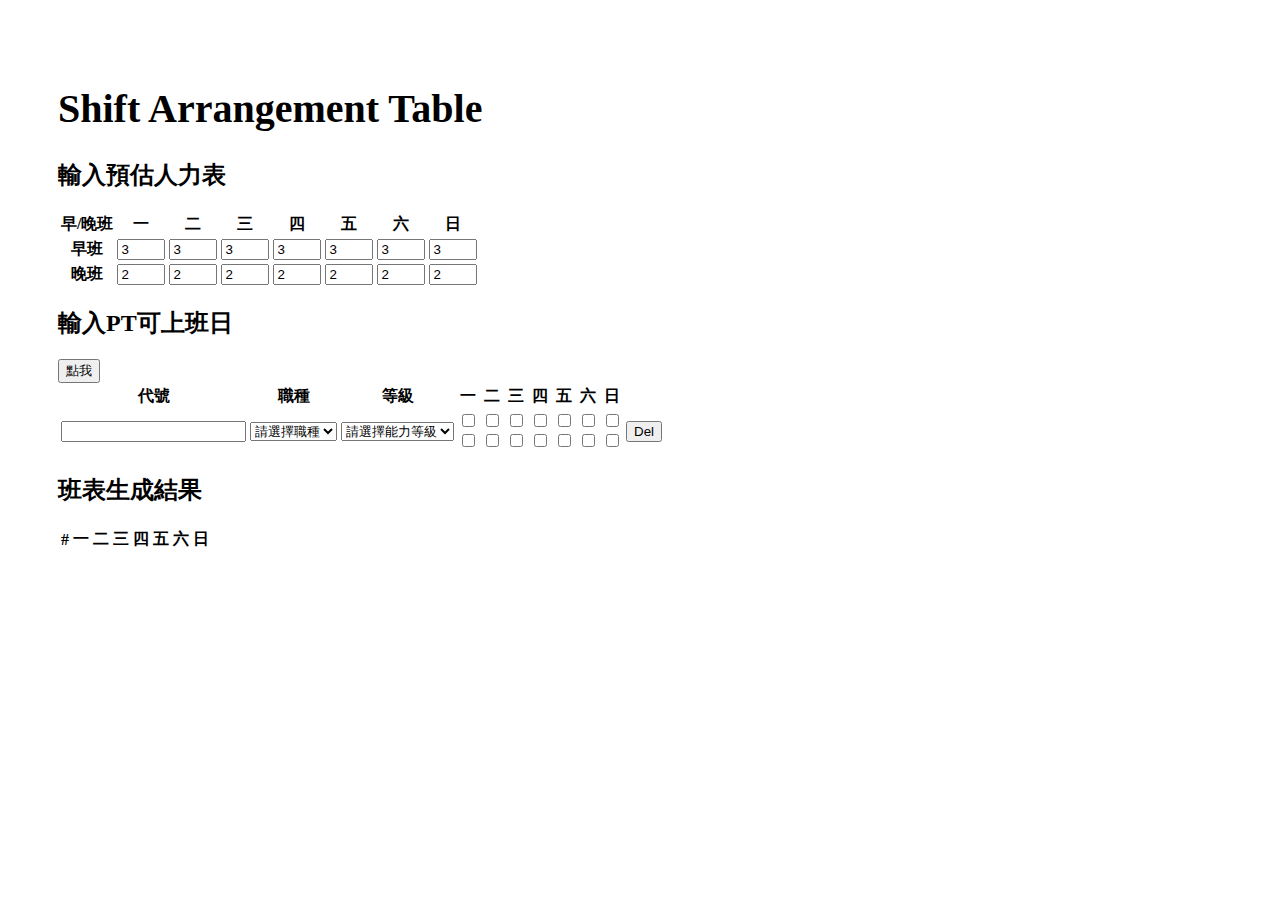
==== ShiftArrangementTable.html @ 174da462 "fix: html type wrong" ====
<!DOCTYPE html>
<html lang="en">
<head>
    <meta charset="UTF-8">
    <meta name="viewport" content="width=device-width, initial-scale=1.0">
    <title>Shift Arrangement Table</title>
    <!-- 引入bootstrap -->
    <link rel="stylesheet" href="https://stackpath.bootstrapcdn.com/bootstrap/4.2.1/css/bootstrap.min.css" integrity="sha384-GJzZqFGwb1QTTN6wy59ffF1BuGJpLSa9DkKMp0DgiMDm4iYMj70gZWKYbI706tWS" crossorigin="anonymous">
    <!-- My css -->
    <link rel="stylesheet" href="./style/arrangeShifts.css">
</head>
<body>
    <h1>Shift Arrangement Table</h1>

    <h2>輸入預估人力表</h2>
    <table class="table table-sm table-hover" id="resourceForecast">
        <thead>
            <tr>
                <th scope="col">早/晚班</th>
                <th scope="col">一</th>
                <th scope="col">二</th>
                <th scope="col">三</th>
                <th scope="col">四</th>
                <th scope="col">五</th>
                <th scope="col">六</th>
                <th scope="col">日</th>
            </tr>
        </thead>
        <tbody>
            <tr class="employee">
                <th>早班</th>
                <td><input type="number" value="3" min="0" max="4" name="dayTimeResourceForecast"></td>
                <td><input type="number" value="3" min="0" max="4" name="dayTimeResourceForecast"></td>
                <td><input type="number" value="3" min="0" max="4" name="dayTimeResourceForecast"></td>
                <td><input type="number" value="3" min="0" max="4" name="dayTimeResourceForecast"></td>
                <td><input type="number" value="3" min="0" max="4" name="dayTimeResourceForecast"></td>
                <td><input type="number" value="3" min="0" max="4" name="dayTimeResourceForecast"></td>
                <td><input type="number" value="3" min="0" max="4" name="dayTimeResourceForecast"></td>
            </tr>
            <tr class="employee">
                <th>晚班</th>
                <td><input type="number" value="2" min="0" max="4" name="nightTimeResourceForecast"></td>
                <td><input type="number" value="2" min="0" max="4" name="nightTimeResourceForecast"></td>
                <td><input type="number" value="2" min="0" max="4" name="nightTimeResourceForecast"></td>
                <td><input type="number" value="2" min="0" max="4" name="nightTimeResourceForecast"></td>
                <td><input type="number" value="2" min="0" max="4" name="nightTimeResourceForecast"></td>
                <td><input type="number" value="2" min="0" max="4" name="nightTimeResourceForecast"></td>
                <td><input type="number" value="2" min="0" max="4" name="nightTimeResourceForecast"></td>
            </tr>
        </tbody>
    </table>

    <h2>輸入PT可上班日</h2>
    <button id="addEmployee">點我</button>
    <table class="table table-sm table-hover" id="inputShiftTable">
        <thead>
            <tr>
                <th scope="col">代號</th>
                <th scope="col">職種</th>
                <th scope="col">等級</th>
                <th scope="col">一</th>
                <th scope="col">二</th>
                <th scope="col">三</th>
                <th scope="col">四</th>
                <th scope="col">五</th>
                <th scope="col">六</th>
                <th scope="col">日</th>
                <th></th>
            </tr>
        </thead>
        <tbody>
            <tr class="employee">
                <th><input type="text" value="" class="employeeCode"></th>
                <td>
                    <select class="form-control" name="jobType">
                        <option value="">請選擇職種</option>
                        <option value="FT">正職</option>
                        <option value="PT">PT</option>                    
                    </select>
                </td>
                <td>
                    <select class="form-control" id="rank">
                        <option value="">請選擇能力等級</option>
                        <option value="jun">Junior</option>
                        <option value="sen">Senior</option>                    
                    </select>
                </td>
                <td><input type="checkbox" name="" id=""><br><input type="checkbox" name="" id=""></td>
                <td><input type="checkbox" name="" id=""><br><input type="checkbox" name="" id=""></td>
                <td><input type="checkbox" name="" id=""><br><input type="checkbox" name="" id=""></td>
                <td><input type="checkbox" name="" id=""><br><input type="checkbox" name="" id=""></td>
                <td><input type="checkbox" name="" id=""><br><input type="checkbox" name="" id=""></td>
                <td><input type="checkbox" name="" id=""><br><input type="checkbox" name="" id=""></td>
                <td><input type="checkbox" name="" id=""><br><input type="checkbox" name="" id=""></td>
                <td><button type="button" class="btn btn-danger delEmployee">Del</button></td>
            </tr>
        </tbody>
    </table>

    <h2>班表生成結果</h2>
    <table class="table table-sm table-hover" id="resultShiftTable">
        <thead>
            <tr>
                <th scope="col">#</th>
                <th scope="col">一</th>
                <th scope="col">二</th>
                <th scope="col">三</th>
                <th scope="col">四</th>
                <th scope="col">五</th>
                <th scope="col">六</th>
                <th scope="col">日</th>
            </tr>
        </thead>
        <tbody>
            <tr class="senlist"></tr>
            <tr class="junlist"></tr>
        </tbody>
    </table>

    <!-- 引入bootstrap -->
    <script src="https://code.jquery.com/jquery-3.3.1.slim.min.js" integrity="sha384-q8i/X+965DzO0rT7abK41JStQIAqVgRVzpbzo5smXKp4YfRvH+8abtTE1Pi6jizo" crossorigin="anonymous"></script>
    <script src="https://cdnjs.cloudflare.com/ajax/libs/popper.js/1.14.6/umd/popper.min.js" integrity="sha384-wHAiFfRlMFy6i5SRaxvfOCifBUQy1xHdJ/yoi7FRNXMRBu5WHdZYu1hA6ZOblgut" crossorigin="anonymous"></script>
    <script src="https://stackpath.bootstrapcdn.com/bootstrap/4.2.1/js/bootstrap.min.js" integrity="sha384-B0UglyR+jN6CkvvICOB2joaf5I4l3gm9GU6Hc1og6Ls7i6U/mkkaduKaBhlAXv9k" crossorigin="anonymous"></script>
    <!-- My JS -->
    <script src="scripts/arrangeShifts.js"></script>
</body>
</html>
---- style/arrangeShifts.css ----
h1 {
  font-size: 40px;
}

body {
  padding: 50px;
}

.employee {
  border: transparent;
  border-bottom: solid 1px black;
  width: 60%;
}
/*# sourceMappingURL=arrangeShifts.css.map */
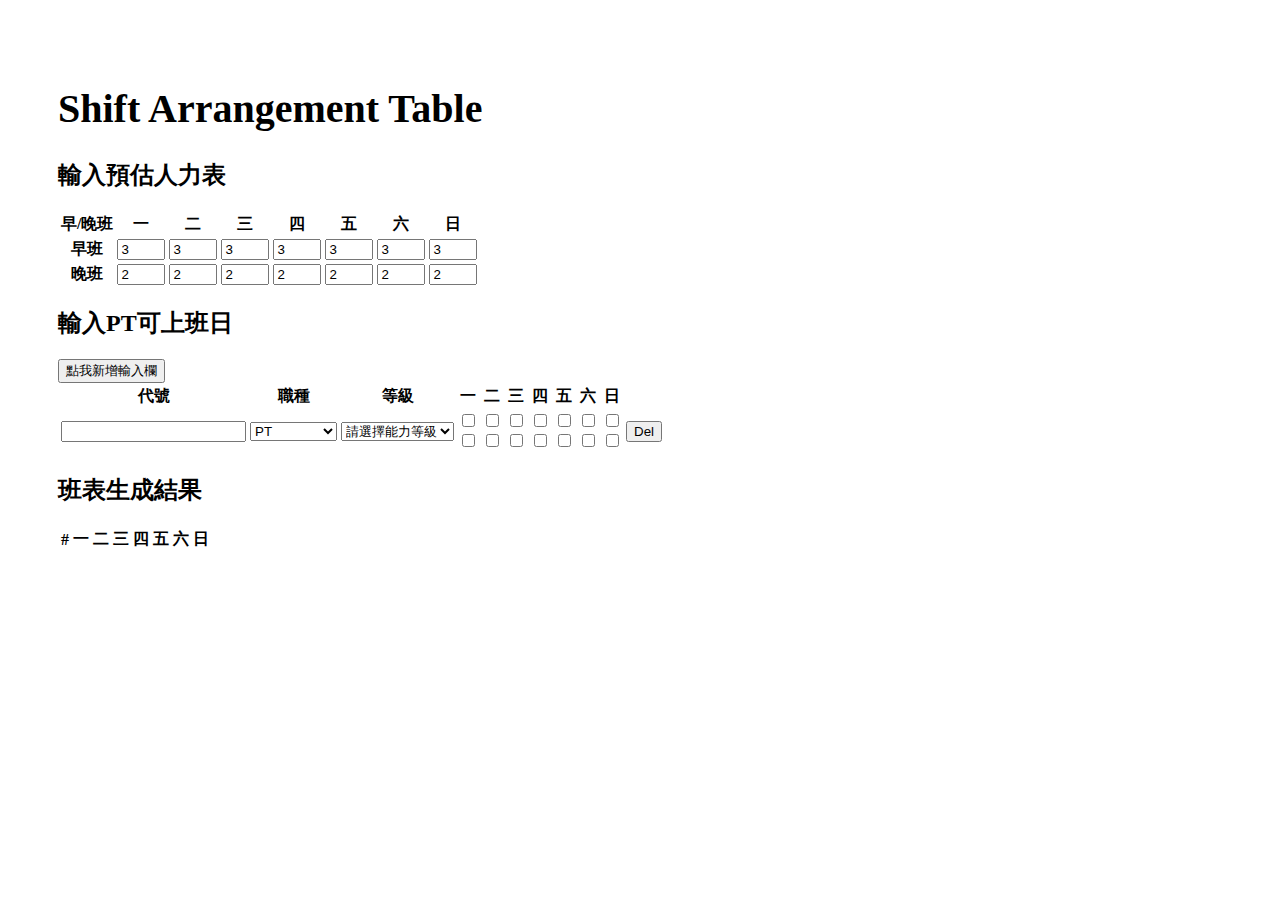
==== commit aff9d09c: "feat: autoAddEmployeeInput() failed" ====
--- a/ShiftArrangementTable.html
+++ b/ShiftArrangementTable.html
@@ -51,7 +51,7 @@
     </table>
 
     <h2>輸入PT可上班日</h2>
-    <button id="addEmployee">點我</button>
+    <button id="addEmployee">點我新增輸入欄</button>
     <table class="table table-sm table-hover" id="inputShiftTable">
         <thead>
             <tr>
@@ -70,12 +70,12 @@
         </thead>
         <tbody>
             <tr class="employee">
-                <th><input type="text" value="" class="employeeCode"></th>
+                <th><input type="text" name="PTCode" value="" class="employeeCode"></th>
                 <td>
                     <select class="form-control" name="jobType">
                         <option value="">請選擇職種</option>
                         <option value="FT">正職</option>
-                        <option value="PT">PT</option>                    
+                        <option value="PT" selected>PT</option>                    
                     </select>
                 </td>
                 <td>
@@ -95,7 +95,7 @@
                 <td><button type="button" class="btn btn-danger delEmployee">Del</button></td>
             </tr>
         </tbody>
-    </table>
+    </table>    
 
     <h2>班表生成結果</h2>
     <table class="table table-sm table-hover" id="resultShiftTable">
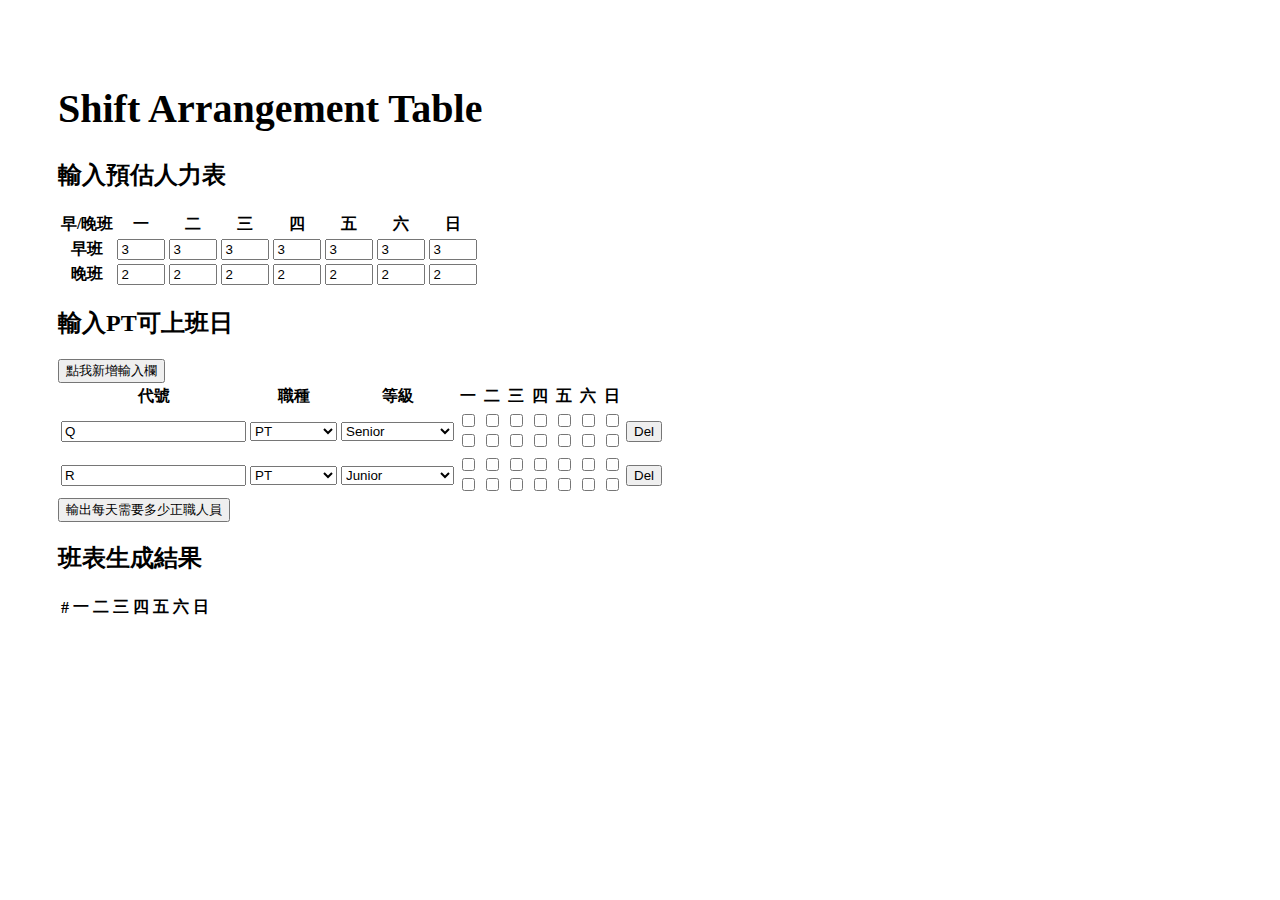
==== commit f630b1a5: "feat: buildPT_data()" ====
--- a/ShiftArrangementTable.html
+++ b/ShiftArrangementTable.html
@@ -70,7 +70,7 @@
         </thead>
         <tbody>
             <tr class="employee">
-                <th><input type="text" name="PTCode" value="" class="employeeCode"></th>
+                <th><input type="text" name="PTCode" value="Q" class="employeeCode"></th>
                 <td>
                     <select class="form-control" name="jobType">
                         <option value="">請選擇職種</option>
@@ -79,9 +79,34 @@
                     </select>
                 </td>
                 <td>
-                    <select class="form-control" id="rank">
+                    <select class="form-control" name="rank">
                         <option value="">請選擇能力等級</option>
                         <option value="jun">Junior</option>
+                        <option value="sen" selected>Senior</option>                    
+                    </select>
+                </td>
+                <td><input type="checkbox" name="" id=""><br><input type="checkbox" name="" id=""></td>
+                <td><input type="checkbox" name="" id=""><br><input type="checkbox" name="" id=""></td>
+                <td><input type="checkbox" name="" id=""><br><input type="checkbox" name="" id=""></td>
+                <td><input type="checkbox" name="" id=""><br><input type="checkbox" name="" id=""></td>
+                <td><input type="checkbox" name="" id=""><br><input type="checkbox" name="" id=""></td>
+                <td><input type="checkbox" name="" id=""><br><input type="checkbox" name="" id=""></td>
+                <td><input type="checkbox" name="" id=""><br><input type="checkbox" name="" id=""></td>
+                <td><button type="button" class="btn btn-danger delEmployee">Del</button></td>
+            </tr>
+            <tr class="employee">
+                <th><input type="text" name="PTCode" value="R" class="employeeCode"></th>
+                <td>
+                    <select class="form-control" name="jobType">
+                        <option value="">請選擇職種</option>
+                        <option value="FT">正職</option>
+                        <option value="PT" selected>PT</option>                    
+                    </select>
+                </td>
+                <td>
+                    <select class="form-control" name="rank">
+                        <option value="">請選擇能力等級</option>
+                        <option value="jun" selected>Junior</option>
                         <option value="sen">Senior</option>                    
                     </select>
                 </td>
@@ -95,7 +120,8 @@
                 <td><button type="button" class="btn btn-danger delEmployee">Del</button></td>
             </tr>
         </tbody>
-    </table>    
+    </table> 
+    <button id="makeFTresourceTable">輸出每天需要多少正職人員</button>   
 
     <h2>班表生成結果</h2>
     <table class="table table-sm table-hover" id="resultShiftTable">
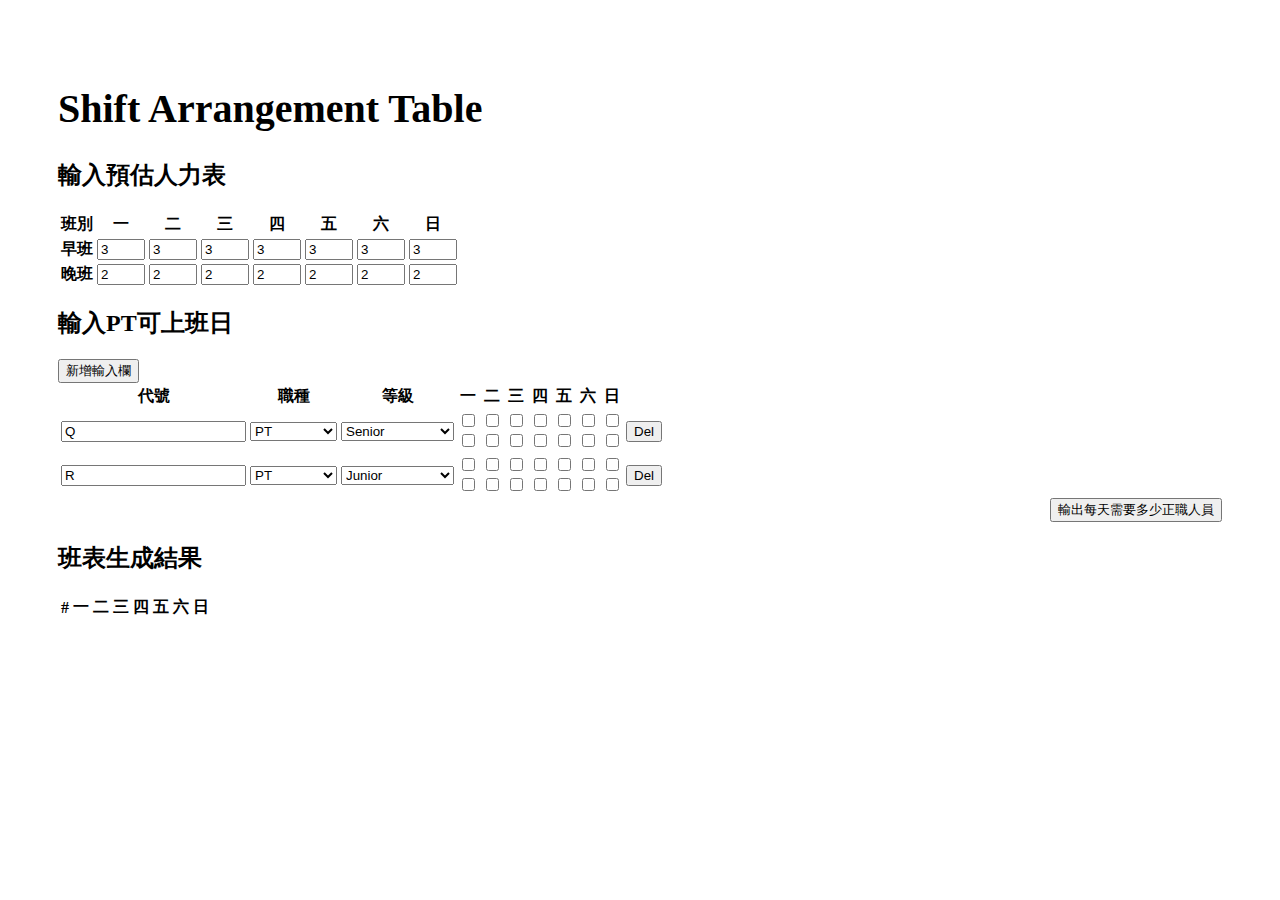
==== commit e7980ca6: "feat: html&css style, make button stay right" ====
--- a/ShiftArrangementTable.html
+++ b/ShiftArrangementTable.html
@@ -16,7 +16,7 @@
     <table class="table table-sm table-hover" id="resourceForecast">
         <thead>
             <tr>
-                <th scope="col">早/晚班</th>
+                <th scope="col">班別</th>
                 <th scope="col">一</th>
                 <th scope="col">二</th>
                 <th scope="col">三</th>
@@ -51,7 +51,7 @@
     </table>
 
     <h2>輸入PT可上班日</h2>
-    <button id="addEmployee">點我新增輸入欄</button>
+    <button id="addEmployee">新增輸入欄</button>
     <table class="table table-sm table-hover" id="inputShiftTable">
         <thead>
             <tr>
@@ -85,13 +85,13 @@
                         <option value="sen" selected>Senior</option>                    
                     </select>
                 </td>
-                <td><input type="checkbox" name="" id=""><br><input type="checkbox" name="" id=""></td>
-                <td><input type="checkbox" name="" id=""><br><input type="checkbox" name="" id=""></td>
-                <td><input type="checkbox" name="" id=""><br><input type="checkbox" name="" id=""></td>
-                <td><input type="checkbox" name="" id=""><br><input type="checkbox" name="" id=""></td>
-                <td><input type="checkbox" name="" id=""><br><input type="checkbox" name="" id=""></td>
-                <td><input type="checkbox" name="" id=""><br><input type="checkbox" name="" id=""></td>
-                <td><input type="checkbox" name="" id=""><br><input type="checkbox" name="" id=""></td>
+                <td><input type="checkbox" name="daySchedule"><br><input type="checkbox" name="nightSchedule"></td>
+                <td><input type="checkbox" name="daySchedule"><br><input type="checkbox" name="nightSchedule"></td>
+                <td><input type="checkbox" name="daySchedule"><br><input type="checkbox" name="nightSchedule"></td>
+                <td><input type="checkbox" name="daySchedule"><br><input type="checkbox" name="nightSchedule"></td>
+                <td><input type="checkbox" name="daySchedule"><br><input type="checkbox" name="nightSchedule"></td>
+                <td><input type="checkbox" name="daySchedule"><br><input type="checkbox" name="nightSchedule"></td>
+                <td><input type="checkbox" name="daySchedule"><br><input type="checkbox" name="nightSchedule"></td>
                 <td><button type="button" class="btn btn-danger delEmployee">Del</button></td>
             </tr>
             <tr class="employee">
@@ -107,16 +107,16 @@
                     <select class="form-control" name="rank">
                         <option value="">請選擇能力等級</option>
                         <option value="jun" selected>Junior</option>
-                        <option value="sen">Senior</option>                    
+                        <option value="sen">Senior</option>
                     </select>
                 </td>
-                <td><input type="checkbox" name="" id=""><br><input type="checkbox" name="" id=""></td>
-                <td><input type="checkbox" name="" id=""><br><input type="checkbox" name="" id=""></td>
-                <td><input type="checkbox" name="" id=""><br><input type="checkbox" name="" id=""></td>
-                <td><input type="checkbox" name="" id=""><br><input type="checkbox" name="" id=""></td>
-                <td><input type="checkbox" name="" id=""><br><input type="checkbox" name="" id=""></td>
-                <td><input type="checkbox" name="" id=""><br><input type="checkbox" name="" id=""></td>
-                <td><input type="checkbox" name="" id=""><br><input type="checkbox" name="" id=""></td>
+                <td><input type="checkbox" name="daySchedule"><br><input type="checkbox" name="nightSchedule"></td>
+                <td><input type="checkbox" name="daySchedule"><br><input type="checkbox" name="nightSchedule"></td>
+                <td><input type="checkbox" name="daySchedule"><br><input type="checkbox" name="nightSchedule"></td>
+                <td><input type="checkbox" name="daySchedule"><br><input type="checkbox" name="nightSchedule"></td>
+                <td><input type="checkbox" name="daySchedule"><br><input type="checkbox" name="nightSchedule"></td>
+                <td><input type="checkbox" name="daySchedule"><br><input type="checkbox" name="nightSchedule"></td>
+                <td><input type="checkbox" name="daySchedule"><br><input type="checkbox" name="nightSchedule"></td>
                 <td><button type="button" class="btn btn-danger delEmployee">Del</button></td>
             </tr>
         </tbody>
--- a/style/arrangeShifts.css
+++ b/style/arrangeShifts.css
@@ -11,4 +11,9 @@
   border-bottom: solid 1px black;
   width: 60%;
 }
+
+#makeFTresourceTable {
+  display: block;
+  margin-left: auto;
+}
 /*# sourceMappingURL=arrangeShifts.css.map */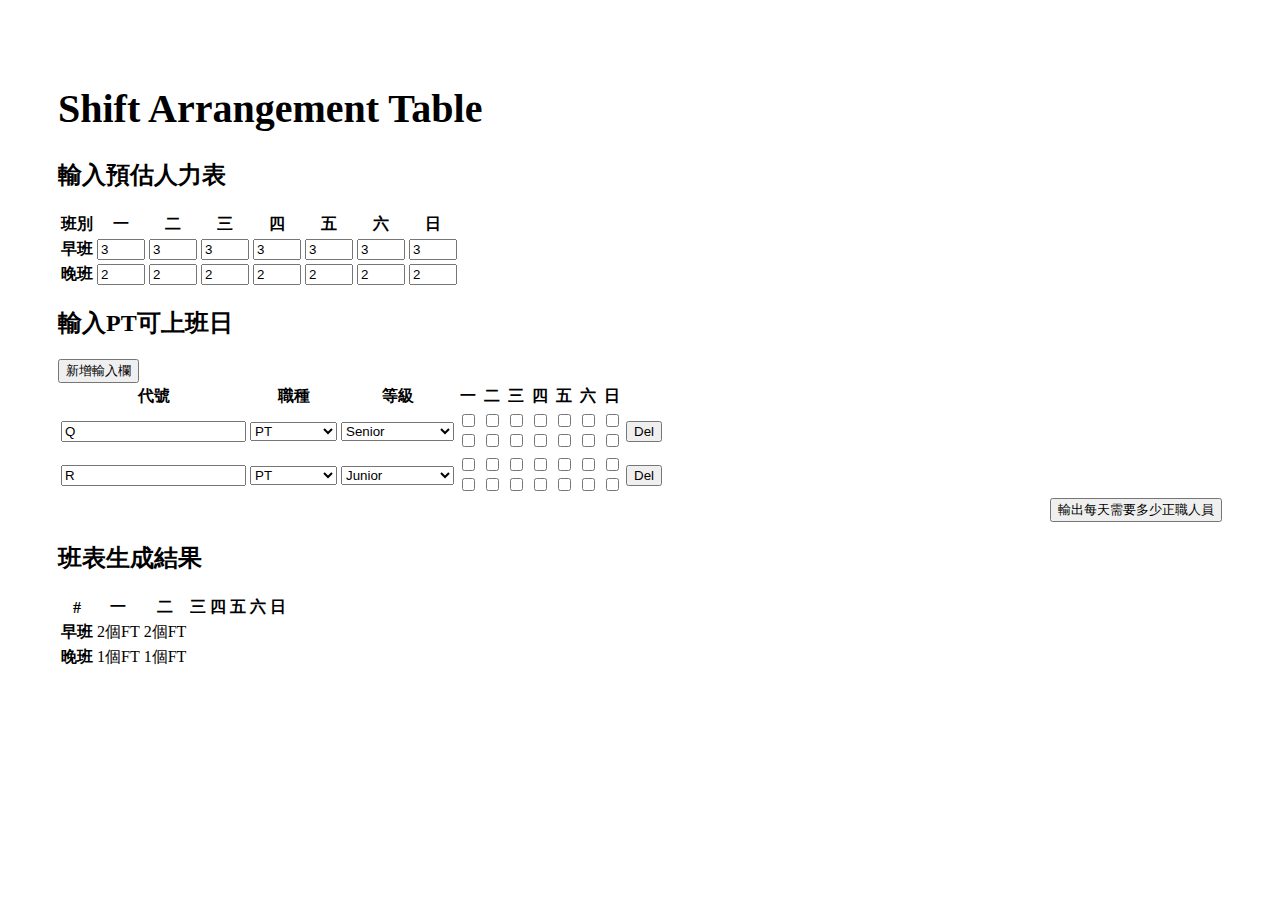
==== commit ac68486a: "feat: what do i want to show on HTML" ====
--- a/ShiftArrangementTable.html
+++ b/ShiftArrangementTable.html
@@ -138,8 +138,16 @@
             </tr>
         </thead>
         <tbody>
-            <tr class="senlist"></tr>
-            <tr class="junlist"></tr>
+            <tr id="dayShiftTable" class="senlist">
+                <th>早班</th>
+                <td>2個FT</td>
+                <td>2個FT</td>
+            </tr>
+            <tr id="nightShiftTable" class="junlist">
+                <th>晚班</th>
+                <td>1個FT</td>
+                <td>1個FT</td>
+            </tr>
         </tbody>
     </table>
 
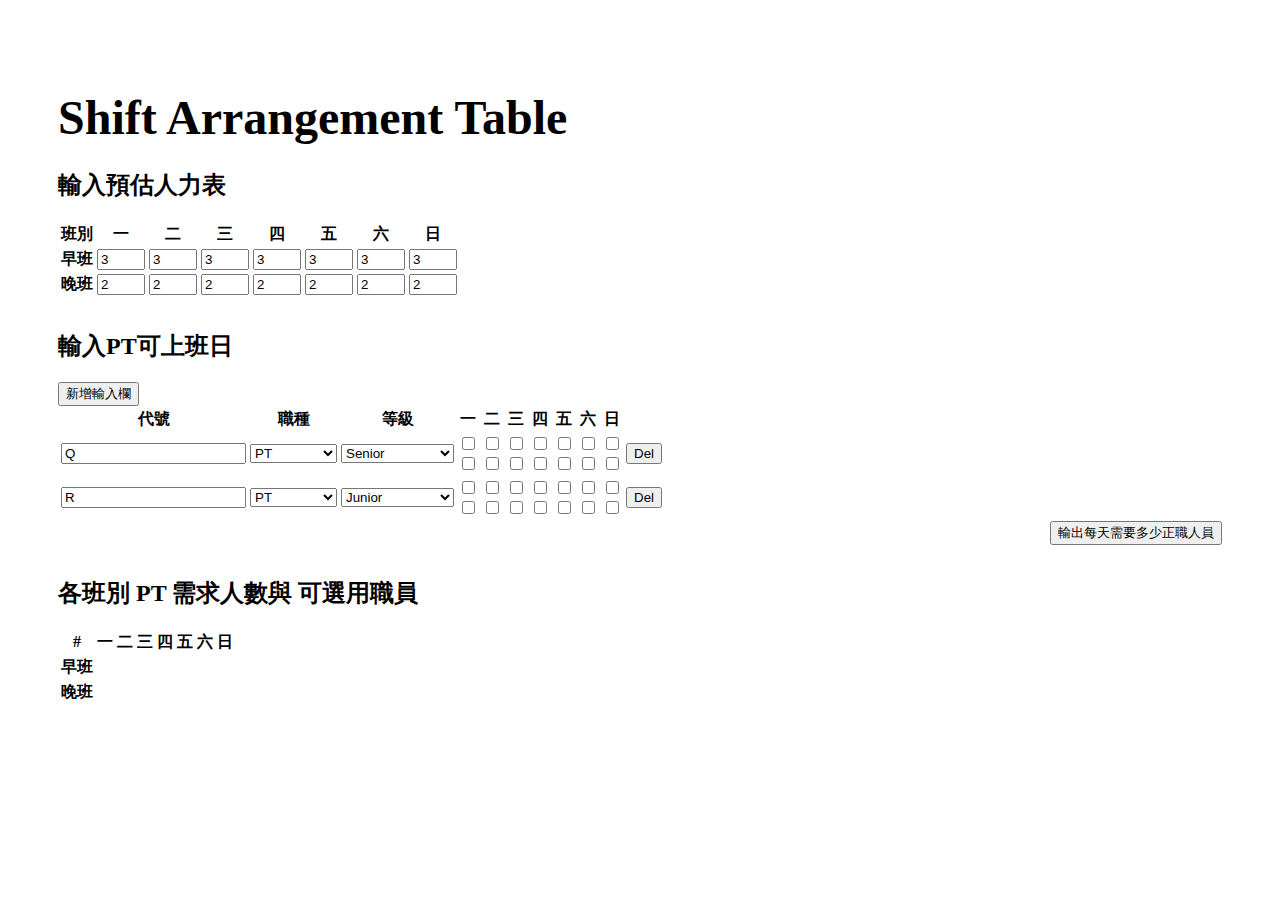
==== commit 55ca2edf: "refactor: html css style" ====
--- a/ShiftArrangementTable.html
+++ b/ShiftArrangementTable.html
@@ -12,6 +12,7 @@
 <body>
     <h1>Shift Arrangement Table</h1>
 
+    <section>
     <h2>輸入預估人力表</h2>
     <table class="table table-sm table-hover" id="resourceForecast">
         <thead>
@@ -49,7 +50,9 @@
             </tr>
         </tbody>
     </table>
+    </section>
 
+    <section>
     <h2>輸入PT可上班日</h2>
     <button id="addEmployee">新增輸入欄</button>
     <table class="table table-sm table-hover" id="inputShiftTable">
@@ -121,9 +124,11 @@
             </tr>
         </tbody>
     </table> 
-    <button id="makeFTresourceTable">輸出每天需要多少正職人員</button>   
+    <button id="makeFTresourceTable">輸出每天需要多少正職人員</button>
+    </section>
 
-    <h2>班表生成結果</h2>
+    <section>
+    <h2>各班別 PT 需求人數與 可選用職員</h2>
     <table class="table table-sm table-hover" id="resultShiftTable">
         <thead>
             <tr>
@@ -140,16 +145,17 @@
         <tbody>
             <tr id="dayShiftTable" class="senlist">
                 <th>早班</th>
-                <td>2個FT</td>
-                <td>2個FT</td>
+                <!-- <td>2個FT</td>
+                <td>2個FT</td> -->
             </tr>
             <tr id="nightShiftTable" class="junlist">
                 <th>晚班</th>
-                <td>1個FT</td>
-                <td>1個FT</td>
+                <!-- <td>1個FT</td>
+                <td>1個FT</td> -->
             </tr>
         </tbody>
     </table>
+    </section>
 
     <!-- 引入bootstrap -->
     <script src="https://code.jquery.com/jquery-3.3.1.slim.min.js" integrity="sha384-q8i/X+965DzO0rT7abK41JStQIAqVgRVzpbzo5smXKp4YfRvH+8abtTE1Pi6jizo" crossorigin="anonymous"></script>
--- a/style/arrangeShifts.css
+++ b/style/arrangeShifts.css
@@ -1,9 +1,14 @@
 h1 {
-  font-size: 40px;
+  font-size: 3rem;
+  margin-bottom: 1.5rem;
 }
 
 body {
   padding: 50px;
+}
+
+section {
+  margin-bottom: 2rem;
 }
 
 .employee {
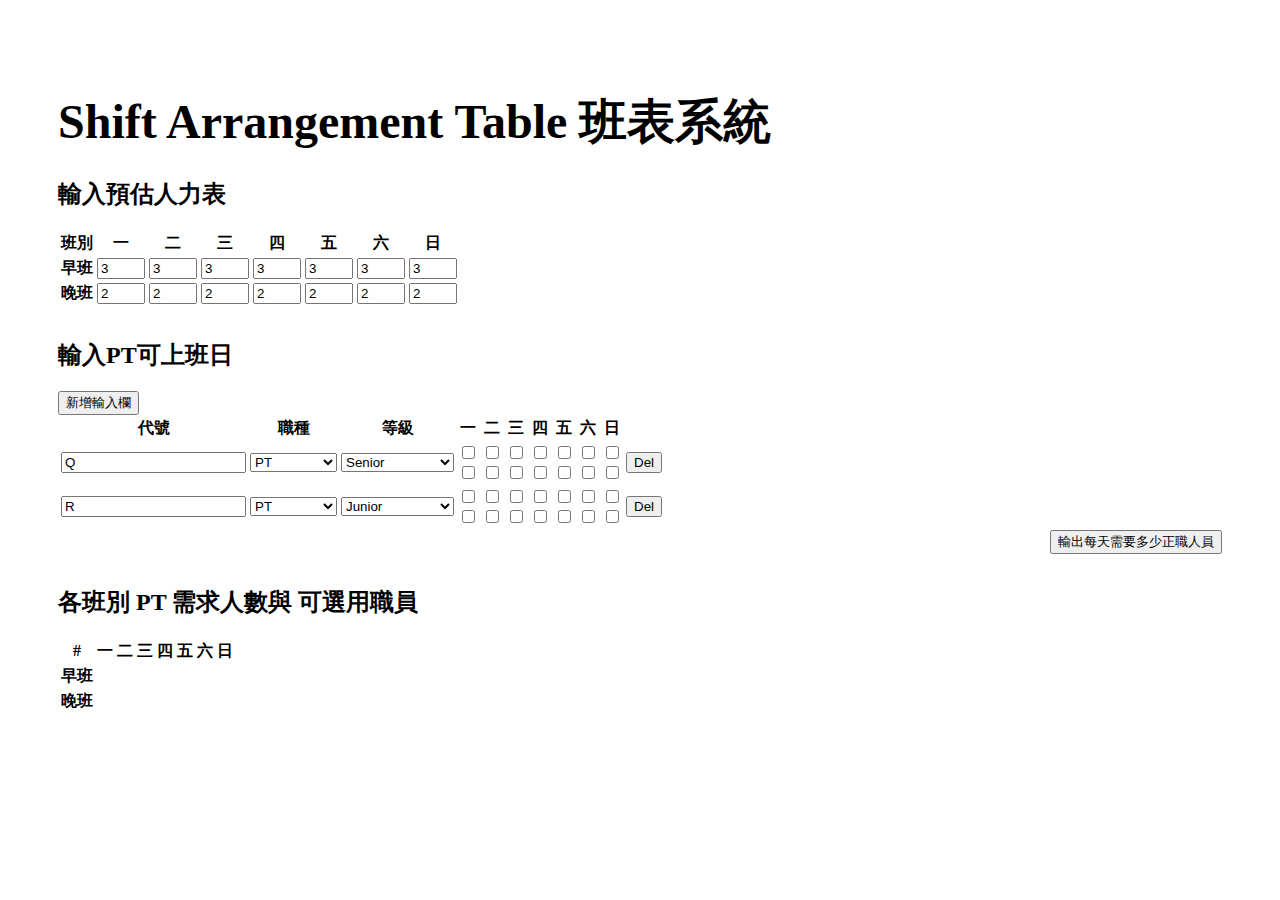
==== commit 4fb94ae4: "feat: push pages" ====
--- a/ShiftArrangementTable.html
+++ b/ShiftArrangementTable.html
@@ -10,7 +10,7 @@
     <link rel="stylesheet" href="./style/arrangeShifts.css">
 </head>
 <body>
-    <h1>Shift Arrangement Table</h1>
+    <h1>Shift Arrangement Table 班表系統</h1>
 
     <section>
     <h2>輸入預估人力表</h2>
